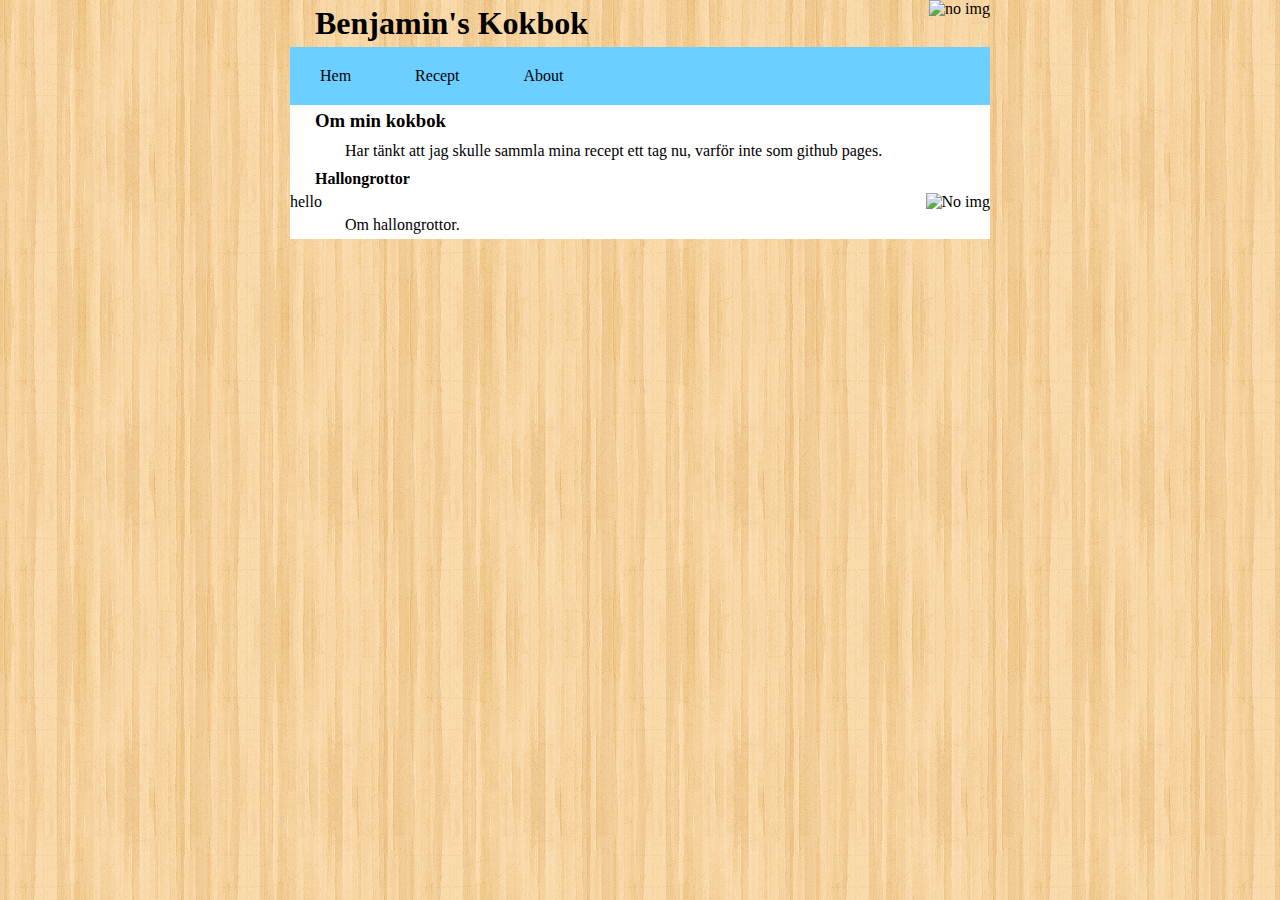
==== index.html @ e8d31f01 "and it has begun" ====
<!DOCTYPE html>
<html lang="sv">
<head>
    <meta charset="UTF-8">
    <title>Benjamin's Kokbok</title>
    <link rel="stylesheet" type="text/css" href="assests/style/main.css">
</head>
<body>
<div class="content">
    <header class="row">
        <img src="assests/resource/#" alt="no img">
        <h1><a href="#">Benjamin's Kokbok</a></h1>
    </header>

    <nav class="row">
        <ul class="menu">
            <li><a href="#">Hem</a></li>
            <li class="dropdown">
                <a  class="dropper" href="#">Recept</a>
                <div class="drop-content">
                    <a href="#">Mat</a>
                    <a href="#">Efterrätter</a>
                    <a href="#">Hallongrottor</a>
                </div>
            </li>
            <li><a href="#">About</a></li>
        </ul>
    </nav>

    <main class="row">
        <article>
            <h3>Om min kokbok</h3>
            <p>
                Har tänkt att jag skulle sammla mina recept ett tag nu,
                varför inte som github pages.
            </p>
        </article>
        <article>
            <h4>Hallongrottor</h4>
            <figure>
                <img src="assests/resource/hallongrottor.png" alt="No img">
                <figcaption>hello</figcaption>
            </figure>
            <p>
                Om hallongrottor.
            </p>
        </article>
    </main>
</div>

</body>
</html>
---- assests/style/main.css ----
* {
	margin: 0px;
	padding: 0px;
}

body {
	min-width: 360px;
	background-image: url("../resource/wood_pattern.png");
}

header a{
	text-decoration: none;
	color: black;
}

p {
	text-indent: 10px;
	padding: 5px;
	margin: 0px 5px 0px 40px;
}

h1, h2, h3, h4, h5, h6 {
	padding: 5px;
	margin-left: 20px;
}

img {
	float: right;
}

.row::after {
	clear: both;
	display: table;
}

.menu {
	list-style: none;
}

.menu > li {
	display: inline;
	padding: 20px 30px;
	background-color: #6ccfff;
}

.menu a {
	color: black;
	text-decoration: none;
}

.menu > a {
	display: inline;
	padding: 20px 30px;
}

nav {
	background-color: #6ccfff;
}

main {
	background-color: white;
}

.content{
	max-width: 700px;
	margin: auto;
}

li.dropdown{
	display: inline-block;
}

.dropdown:hover .drop-content {
	display: block;
}


.drop-content {
	display: none;
	margin: 20px -30px;
	position: absolute;
	box-shadow: 2px 5px 3px 0px #999;
	background-color: #6ccfff;
}

.drop-content a{
	display: block;
	padding: 3px 15px 3px 5px;
}

.menu li:hover {
	background-color: #6cbcff;
}

.drop-content a:hover {
	background-color: #6cacff;
}
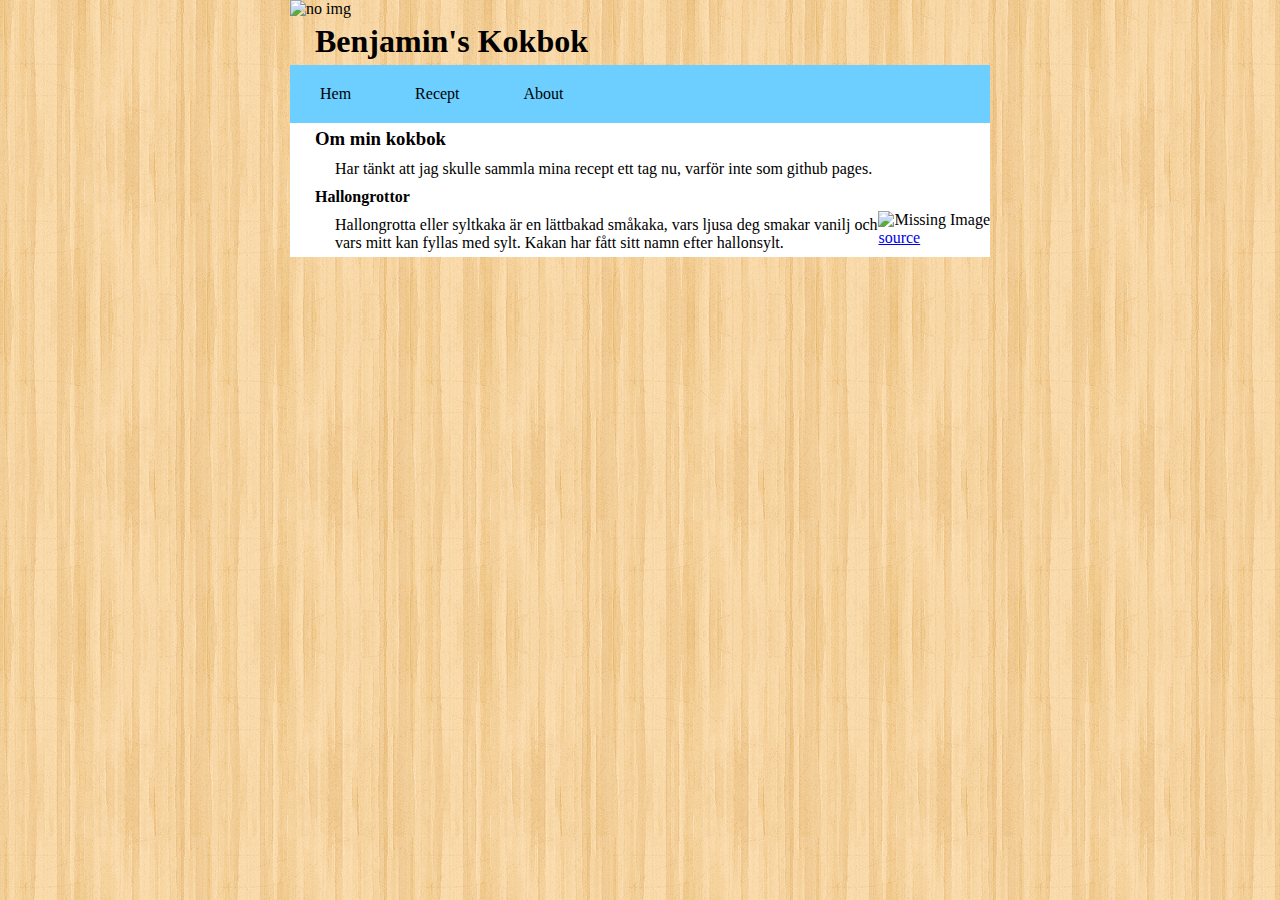
==== commit 3ec0e749: "added hallongrotta img and info" ====
--- a/index.html
+++ b/index.html
@@ -38,11 +38,13 @@
         <article>
             <h4>Hallongrottor</h4>
             <figure>
-                <img src="assests/resource/hallongrottor.png" alt="No img">
-                <figcaption>hello</figcaption>
+                <!--img from: https://sv.wikipedia.org/wiki/Fil:Hallongrotta.JPG-->
+                <img src="https://upload.wikimedia.org/wikipedia/commons/thumb/4/41/Hallongrotta.JPG/320px-Hallongrotta.JPG" alt="Missing Image">
+                <figcaption><a href="https://sv.wikipedia.org/wiki/Fil:Hallongrotta.JPG">source</a></figcaption>
             </figure>
             <p>
-                Om hallongrottor.
+                Hallongrotta eller syltkaka är en lättbakad småkaka, vars ljusa deg smakar vanilj och vars mitt kan
+                fyllas med sylt. Kakan har fått sitt namn efter hallonsylt.
             </p>
         </article>
     </main>
--- a/assests/style/main.css
+++ b/assests/style/main.css
@@ -14,7 +14,6 @@
 }
 
 p {
-	text-indent: 10px;
 	padding: 5px;
 	margin: 0px 5px 0px 40px;
 }
@@ -24,7 +23,7 @@
 	margin-left: 20px;
 }
 
-img {
+figure {
 	float: right;
 }
 
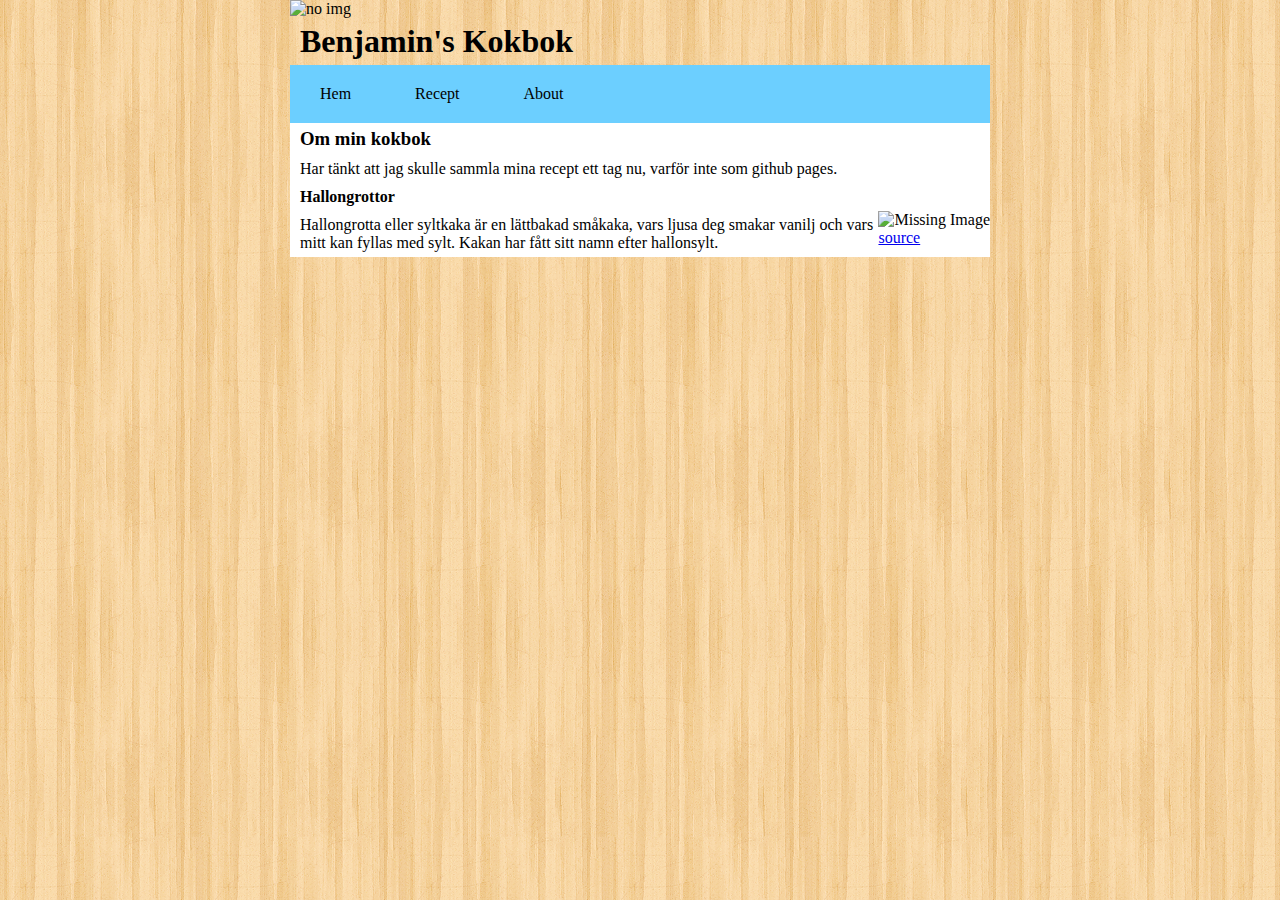
==== commit cb55c54d: "some changes" ====
--- a/index.html
+++ b/index.html
@@ -1,53 +1,55 @@
 <!DOCTYPE html>
 <html lang="sv">
 <head>
-    <meta charset="UTF-8">
-    <title>Benjamin's Kokbok</title>
-    <link rel="stylesheet" type="text/css" href="assests/style/main.css">
+  <meta charset="UTF-8">
+  <title>Benjamin's Kokbok</title>
+  <link rel="stylesheet" type="text/css" href="assests/style/main.css">
+  <meta name="viewport" content="width=device-width, initial-scale=1.0">
 </head>
 <body>
 <div class="content">
-    <header class="row">
-        <img src="assests/resource/#" alt="no img">
-        <h1><a href="#">Benjamin's Kokbok</a></h1>
-    </header>
+  <header class="row">
+    <img src="assests/resource/#" alt="no img">
+    <h1><a href="#">Benjamin's Kokbok</a></h1>
+  </header>
 
-    <nav class="row">
-        <ul class="menu">
-            <li><a href="#">Hem</a></li>
-            <li class="dropdown">
-                <a  class="dropper" href="#">Recept</a>
-                <div class="drop-content">
-                    <a href="#">Mat</a>
-                    <a href="#">Efterrätter</a>
-                    <a href="#">Hallongrottor</a>
-                </div>
-            </li>
-            <li><a href="#">About</a></li>
-        </ul>
-    </nav>
+  <nav class="row">
+    <ul class="menu">
+      <li><a href="#">Hem</a></li>
+      <li class="dropdown">
+        <a class="dropper" href="#">Recept</a>
+        <div class="drop-content">
+          <a href="#">Mat</a>
+          <a href="#">Efterrätter</a>
+          <a href="assests/page/hallongrottor.html">Hallongrottor</a>
+        </div>
+      </li>
+      <li><a href="#">About</a></li>
+    </ul>
+  </nav>
 
-    <main class="row">
-        <article>
-            <h3>Om min kokbok</h3>
-            <p>
-                Har tänkt att jag skulle sammla mina recept ett tag nu,
-                varför inte som github pages.
-            </p>
-        </article>
-        <article>
-            <h4>Hallongrottor</h4>
-            <figure>
-                <!--img from: https://sv.wikipedia.org/wiki/Fil:Hallongrotta.JPG-->
-                <img src="https://upload.wikimedia.org/wikipedia/commons/thumb/4/41/Hallongrotta.JPG/320px-Hallongrotta.JPG" alt="Missing Image">
-                <figcaption><a href="https://sv.wikipedia.org/wiki/Fil:Hallongrotta.JPG">source</a></figcaption>
-            </figure>
-            <p>
-                Hallongrotta eller syltkaka är en lättbakad småkaka, vars ljusa deg smakar vanilj och vars mitt kan
-                fyllas med sylt. Kakan har fått sitt namn efter hallonsylt.
-            </p>
-        </article>
-    </main>
+  <main class="row">
+    <article>
+      <h3>Om min kokbok</h3>
+      <p>
+        Har tänkt att jag skulle sammla mina recept ett tag nu,
+        varför inte som github pages.
+      </p>
+    </article>
+    <article>
+      <h4>Hallongrottor</h4>
+      <figure>
+        <!--img from: https://sv.wikipedia.org/wiki/Fil:Hallongrotta.JPG-->
+        <img src="https://upload.wikimedia.org/wikipedia/commons/thumb/4/41/Hallongrotta.JPG/320px-Hallongrotta.JPG"
+             alt="Missing Image">
+        <figcaption><a href="https://sv.wikipedia.org/wiki/Fil:Hallongrotta.JPG">source</a></figcaption>
+      </figure>
+      <p>
+        Hallongrotta eller syltkaka är en lättbakad småkaka, vars ljusa deg smakar vanilj och vars mitt kan
+        fyllas med sylt. Kakan har fått sitt namn efter hallonsylt.
+      </p>
+    </article>
+  </main>
 </div>
 
 </body>
--- a/assests/style/main.css
+++ b/assests/style/main.css
@@ -8,23 +8,75 @@
 	background-image: url("../resource/wood_pattern.png");
 }
 
-header a{
+header a {
 	text-decoration: none;
 	color: black;
 }
 
 p {
 	padding: 5px;
-	margin: 0px 5px 0px 40px;
+	margin: 0px 5px 0px 5px;
 }
 
 h1, h2, h3, h4, h5, h6 {
 	padding: 5px;
-	margin-left: 20px;
+	margin-left: 5px;
 }
 
 figure {
 	float: right;
+}
+
+.col-1 {
+	width: 8.33%;
+}
+
+.col-2 {
+	width: 16.66%;
+}
+
+.col-3 {
+	width: 25%;
+}
+
+.col-4 {
+	width: 33.33%;
+}
+
+.col-5 {
+	width: 41.66%;
+}
+
+.col-6 {
+	width: 50%;
+}
+
+.col-7 {
+	width: 58.33%;
+}
+
+.col-8 {
+	width: 66.66%;
+}
+
+.col-9 {
+	width: 75%;
+}
+
+.col-10 {
+	width: 83.33%;
+}
+
+.col-11 {
+	width: 91.66%;
+}
+
+.col-12 {
+	width: 100%;
+}
+
+[class*="col-"] {
+	float: left;
 }
 
 .row::after {
@@ -37,18 +89,14 @@
 }
 
 .menu > li {
-	display: inline;
-	padding: 20px 30px;
+	display: inline-block;
 	background-color: #6ccfff;
 }
 
 .menu a {
 	color: black;
 	text-decoration: none;
-}
-
-.menu > a {
-	display: inline;
+	display: block;
 	padding: 20px 30px;
 }
 
@@ -60,12 +108,12 @@
 	background-color: white;
 }
 
-.content{
+.content {
 	max-width: 700px;
 	margin: auto;
 }
 
-li.dropdown{
+li.dropdown {
 	display: inline-block;
 }
 
@@ -73,18 +121,16 @@
 	display: block;
 }
 
-
 .drop-content {
 	display: none;
-	margin: 20px -30px;
 	position: absolute;
 	box-shadow: 2px 5px 3px 0px #999;
 	background-color: #6ccfff;
 }
 
-.drop-content a{
+.drop-content a {
 	display: block;
-	padding: 3px 15px 3px 5px;
+	padding: 10px 15px 10px 5px;
 }
 
 .menu li:hover {
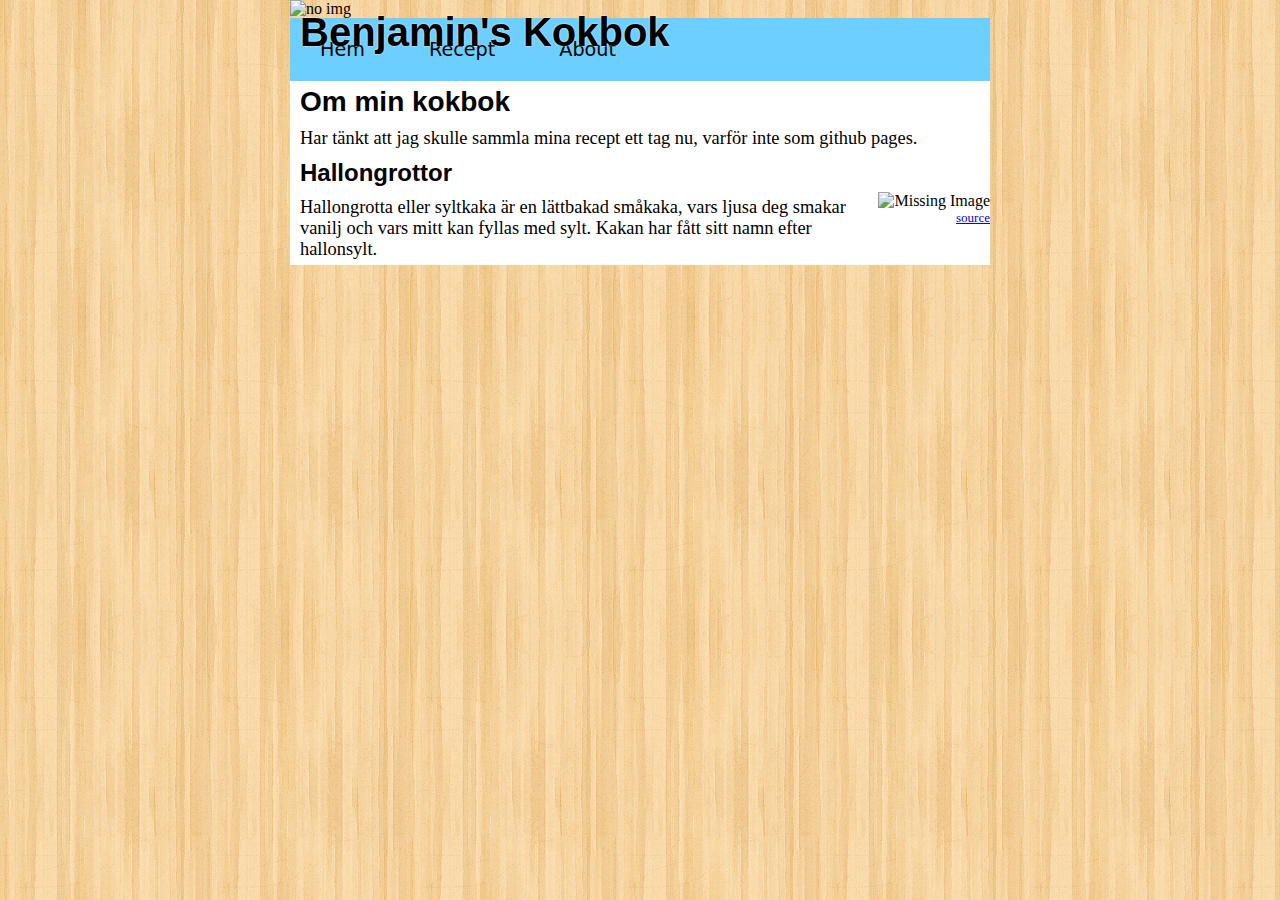
==== commit d4a6e88b: "added header img & it's css" ====
--- a/index.html
+++ b/index.html
@@ -8,9 +8,9 @@
 </head>
 <body>
 <div class="content">
-  <header class="row">
-    <img src="assests/resource/#" alt="no img">
-    <h1><a href="#">Benjamin's Kokbok</a></h1>
+  <header class="site-header row">
+    <img src="assests/resource/messy_kitchen_head.png" alt="no img">
+    <h1><a href="../../index.html">Benjamin's Kokbok</a></h1>
   </header>
 
   <nav class="row">
--- a/assests/style/main.css
+++ b/assests/style/main.css
@@ -13,18 +13,51 @@
 	color: black;
 }
 
-p {
+h1, h2, h3, h4, h5, h6, p {
 	padding: 5px;
 	margin: 0px 5px 0px 5px;
 }
 
 h1, h2, h3, h4, h5, h6 {
-	padding: 5px;
-	margin-left: 5px;
+	font-family: Symbola, sans-serif;
+}
+
+h1 {
+	font-size: 2.5em;
+}
+
+h2 {
+	font-size: 2em;
+}
+
+h3 {
+	font-size: 1.75em;
+}
+
+h4 {
+	font-size: 1.5em;
+}
+
+h5 {
+	font-size: 1.5em;
+}
+
+h6 {
+	font-size: 1.25em;
+}
+
+p {
+	font-family: "times", sans-serif;
+	font-size: 1.15em;
 }
 
 figure {
 	float: right;
+}
+
+figcaption {
+	font-size: small;
+	text-align: right;
 }
 
 .col-1 {
@@ -84,24 +117,19 @@
 	display: table;
 }
 
-.menu {
-	list-style: none;
+.site-header {
+	position: relative;
 }
 
-.menu > li {
-	display: inline-block;
-	background-color: #6ccfff;
+.site-header img {
+	max-width: 100%;
+	height: auto;
 }
 
-.menu a {
-	color: black;
-	text-decoration: none;
-	display: block;
-	padding: 20px 30px;
-}
-
-nav {
-	background-color: #6ccfff;
+.site-header h1 {
+	position: absolute;
+	top: 30%;
+	text-shadow: 0px 0px 2px white;
 }
 
 main {
@@ -111,6 +139,27 @@
 .content {
 	max-width: 700px;
 	margin: auto;
+}
+
+nav {
+	background-color: #6ccfff;
+}
+
+.menu {
+	list-style: none;
+}
+
+.menu > li {
+	display: inline-block;
+}
+
+.menu a {
+	font-family: "DejaVu Sans", sans-serif;
+	font-size: 1.2em;
+	color: black;
+	text-decoration: none;
+	display: block;
+	padding: 20px 30px;
 }
 
 li.dropdown {
@@ -129,6 +178,8 @@
 }
 
 .drop-content a {
+	font-family: "DejaVu Sans", sans-serif;
+	font-size: 1em;
 	display: block;
 	padding: 10px 15px 10px 5px;
 }
